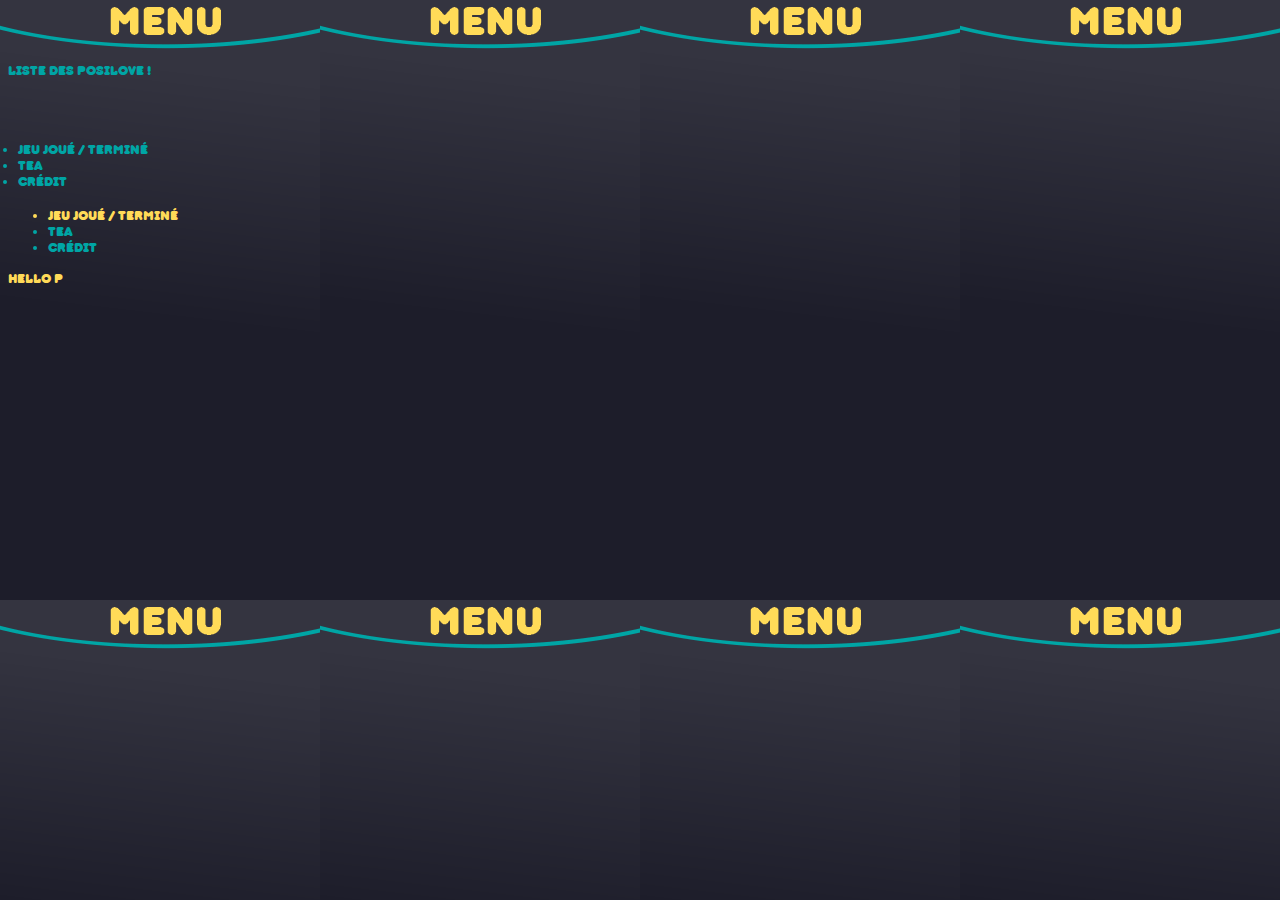
==== credit.html @ e1d3608f "Update Majeur #1" ====
﻿<!DOCTYPE html>
<html lang="fr">
<head>

    <meta charset="utf-8" />
    <title>PosiPlay</title>

</head>
<link rel="stylesheet" href="CSS/styles_credit.css">

<body>

    <p class="pos">Liste des PosiLove !</p>
    <ul class="pos1">
        
        <li class="list" href="jeu">Jeu joué / terminé</li>
        <li class="list">Tea</li>
        <li class="list">Crédit</li>

    </ul>
    <ul class="pos2">
        
        <li class="nom" href="jeu">Jeu joué / terminé</li>
        <li class="list">Tea</li>
        <li class="list">Crédit</li>
        
    </ul>
    
<pc class="nom"> hello p</p>

</body>
</html>
---- CSS/styles_credit.css ----
@font-face {
    font-family: 'Milks';
    src: url('Ressource/Police/tt-milks-casual-pie-base.ttf');
}

body {
    background-image: url('/Ressource/Image/Menu.png');
}

.pos{
    padding-top: 50px;
    font-family: 'Milks';
    font-size: small;
    color:#00a5a5;  
}

.pos1{
    padding-top: 50px;
    padding-left: 10px;
    font-family: 'Milks';
    font-size: small;
    color:#00a5a5;
}

.pos2{
    padding-top: px;
    font-family: 'Milks';
    font-size: small;
    color:#00a5a5;  
}

.nom{
    padding-top: 5px;
    font-family: 'Milks';
    color: #ffdb58;
    font-size: small; 
}

.point{
    color: #00a5a5; 
}
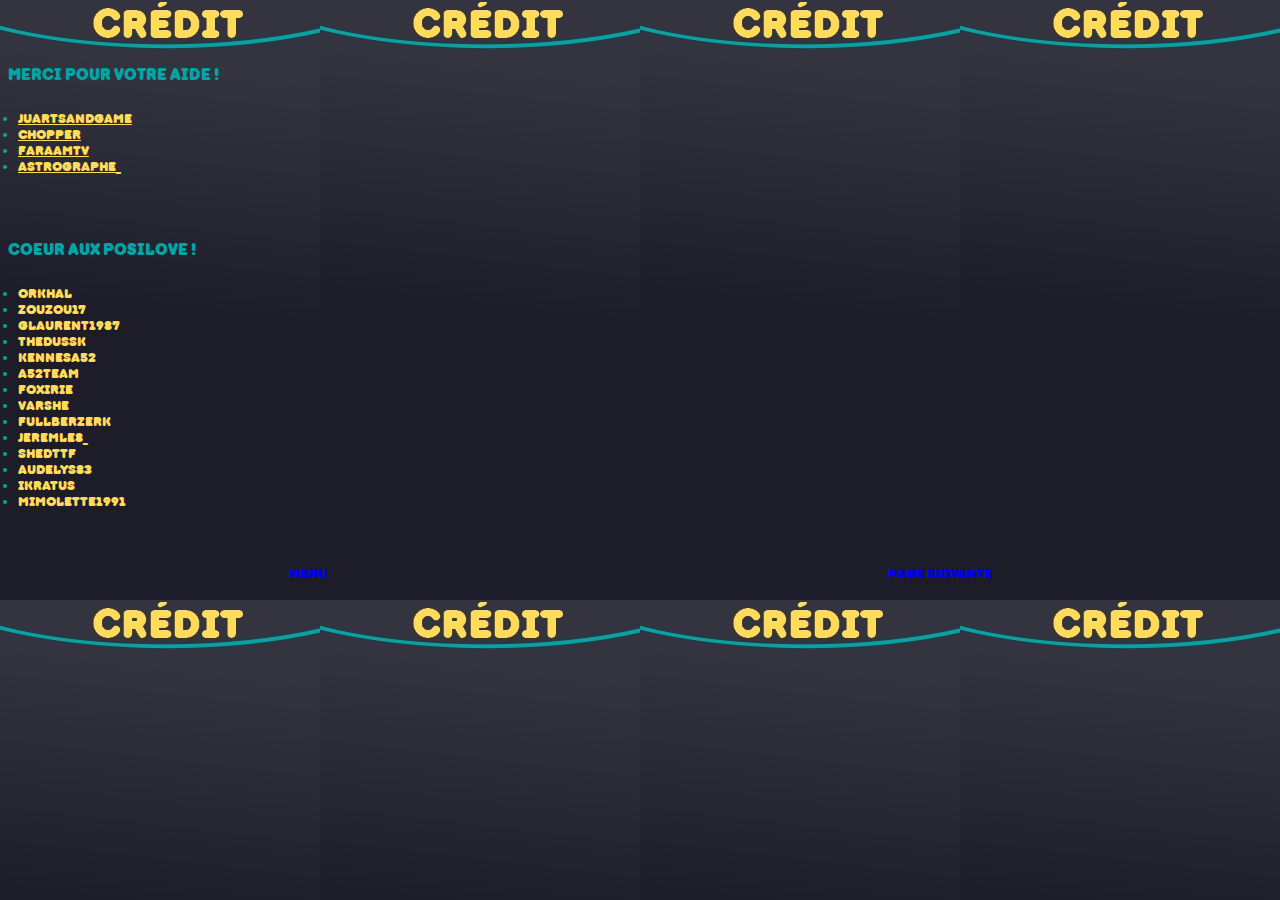
==== commit bd263b54: "Update Majeur #2" ====
--- a/credit.html
+++ b/credit.html
@@ -10,23 +10,50 @@
 
 <body>
 
-    <p class="pos">Liste des PosiLove !</p>
+    <p class="pos">Merci pour votre aide !</p>
     <ul class="pos1">
         
-        <li class="list" href="jeu">Jeu joué / terminé</li>
-        <li class="list">Tea</li>
-        <li class="list">Crédit</li>
+        <li><a href="https://www.twitch.tv/juartsandgames"  target="_blank" class="nom">JuArtsandGame</a></li>
+        <li><a href="https://www.twitch.tv/mrchopper21"  target="_blank" class="nom">Chopper</a></li>
+        <li><a href="https://www.twitch.tv/faraamtv"  target="_blank" class="nom">FaraamTV</a></li>
+        <li><a href="https://www.twitch.tv/astrographe_"  target="_blank" class="nom">Astrographe_</a></li>
+
+        
+    </ul>
+
+    <p class="pos">Coeur aux PosiLove !</p>
+    <ul class="pos1">
+        
+        <li><span class="nom">Orkhal</span></li>
+        <li><span class="nom">Zouzou17</span></li>
+        <li><span class="nom">Glaurent1987</span></li>
+        <li><span class="nom">Thedussk</span></li>
+        <li><span class="nom">KennesA52</span></li>
+        <li><span class="nom">a52team</span></li>
+        <li><span class="nom">Foxirie</span></li>
+        <li><span class="nom">Varshe</span></li>
+        <li><span class="nom">Fullberzerk</span></li>
+        <li><span class="nom">Jeremle8_</span></li>
+        <li><span class="nom">Shedttf</span></li>
+        <li><span class="nom">Audelys83</span></li>
+        <li><span class="nom">Ikratus</span></li>
+        <li><span class="nom">Mimolette1991</span></li>
 
     </ul>
-    <ul class="pos2">
-        
-        <li class="nom" href="jeu">Jeu joué / terminé</li>
-        <li class="list">Tea</li>
-        <li class="list">Crédit</li>
-        
-    </ul>
+
+
+
+    <div class="Menu">
+        <div>
+        <p><a href="index.html">Menu</a></p>
+        </div>
+        <div>
+        <p><a href="credit2.html">Page suivante</a></p>
+        </div>
+    </div>
+
     
-<pc class="nom"> hello p</p>
+    
 
 </body>
 </html>--- a/CSS/styles_credit.css
+++ b/CSS/styles_credit.css
@@ -4,18 +4,17 @@
 }
 
 body {
-    background-image: url('/Ressource/Image/Menu.png');
+    background-image: url('Ressource/Image/Crédit.jpg');
 }
 
 .pos{
     padding-top: 50px;
     font-family: 'Milks';
-    font-size: small;
     color:#00a5a5;  
 }
 
 .pos1{
-    padding-top: 50px;
+    padding-top: 10px;
     padding-left: 10px;
     font-family: 'Milks';
     font-size: small;
@@ -39,3 +38,12 @@
 .point{
     color: #00a5a5; 
 }
+
+.Menu{
+    color:#00a5a5;
+    font-size: small;
+    font-family: 'Milks';
+    padding-top: 30px;
+    display: flex;
+    justify-content: space-around;
+}
